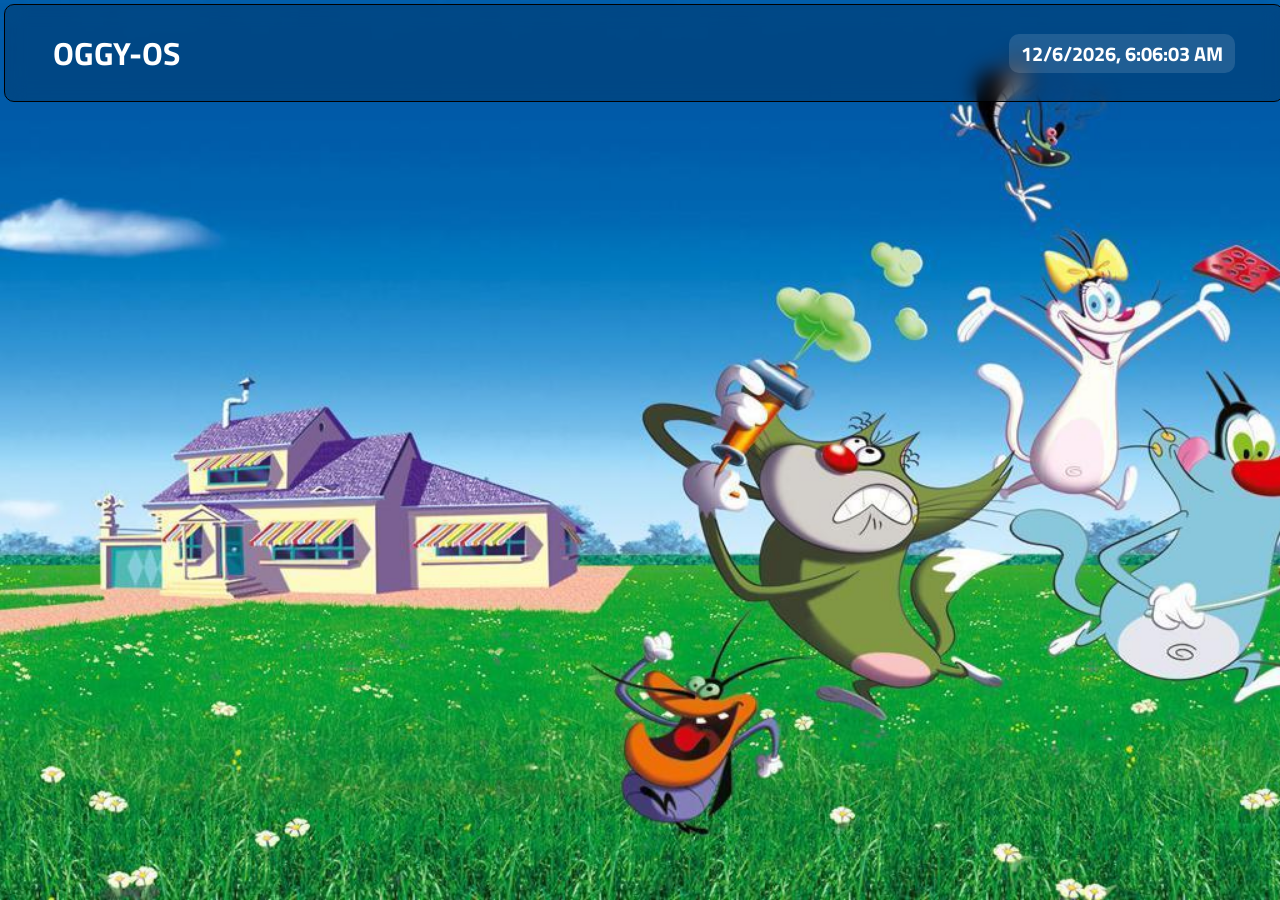
==== OGGY-OS/index.html @ a2633832 "Insertion of my base files" ====
<!DOCTYPE html>
<html lang="en">
<head>
    <meta charset="UTF-8">
    <meta name="viewport" content="width=device-width, initial-scale=1.0">
    <title>OGGY-OS</title>
    <link rel="stylesheet" href="style.css">
    <link rel="preconnect" href="https://fonts.googleapis.com">
<link rel="preconnect" href="https://fonts.gstatic.com" crossorigin>
<link href="https://fonts.googleapis.com/css2?family=Titillium+Web:ital,wght@0,200;0,300;0,400;0,600;0,700;0,900;1,200;1,300;1,400;1,600;1,700&display=swap" rel="stylesheet">
</head>
<body>
    <header class="Header_Menu">
        <div class="Menu_Bar">
          
            <h1 style="margin-left: 24px;">OGGY-OS</h1>
            <p id="timeElement" class="time-box" style="margin-right: 24px;">
                Time
            </p>
        </div>
    </header>
    <script src="script.js"></script>
    <script>
        function updateTime() {
            var currentTime = new Date().toLocaleString();
            var timeText = document.getElementById("timeElement");
            timeText.innerHTML = currentTime;
        }
        setInterval(updateTime, 1000); 

    </script>
    
</body>
</html>
---- OGGY-OS/style.css ----
html, body{
    height: 100%;
    width: 100%;
    margin: 0;
    padding: 0;
    overflow: hidden;
}

*{
    margin: 0;
    padding: 0;
    box-sizing: border-box;
}
body{
    background-image: url('wallpaper.jpg');
    background-size: cover;
    font-family: 'Titillium Web', sans-serif;
}
.Menu_Bar{
    display: flex;
    align-items: center;
    justify-content: space-between;
}
.Header_Menu{
    border: 1px solid black;
    border-radius: 10px;
    margin: 4px;
    padding: 24px;
    width: 100%;
    position: absolute;
    background-color: rgba(0, 0, 0, 0.2);
    backdrop-filter: blur(10px);
    color: white;
}
.time-box{
    font-size: 20px;
    font-weight: bold;
    background-color: rgba(256, 256, 256, 0.125);
    padding: 4px 12px;
    border-radius: 10px;
}
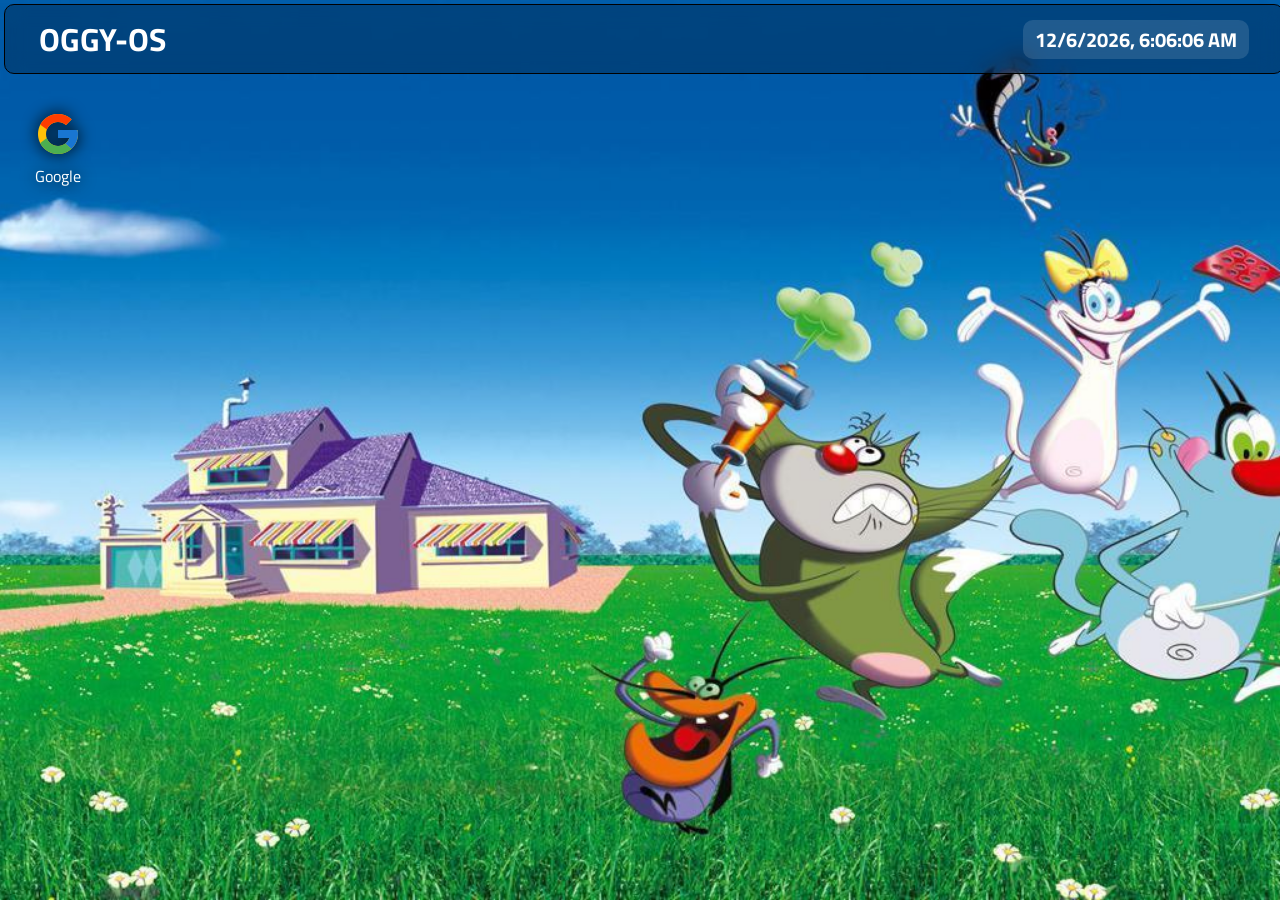
==== commit 594e7382: "updating codes and Adding functionable apps" ====
--- a/OGGY-OS/index.html
+++ b/OGGY-OS/index.html
@@ -10,6 +10,7 @@
 <link href="https://fonts.googleapis.com/css2?family=Titillium+Web:ital,wght@0,200;0,300;0,400;0,600;0,700;0,900;1,200;1,300;1,400;1,600;1,700&display=swap" rel="stylesheet">
 </head>
 <body>
+    <div class="os-env">
     <header class="Header_Menu">
         <div class="Menu_Bar">
           
@@ -19,6 +20,26 @@
             </p>
         </div>
     </header>
+    <div class="desk-content" id="welcome">
+    <div id="mydiv">
+        <div id="mydivheader">
+            <a href="#"><img src="icons8-google-logo-48.png" alt="">Google</a>
+        </div>
+        </div>
+        
+        <div id="googlewindow" class="windowpanel">
+            <div id="googleheader" class="windowheader">
+                <div class="windowtitle">Google</div>
+                <button class="window-close-button" id="google-close-button">&times;</button>
+            </div>
+            <div class="windowcontent">
+                <iframe src="https://www.google.com/webhp?igu=1" frameborder="0"></iframe>
+            </div>
+        </div>
+
+    </div>
+</div>
+    
     <script src="script.js"></script>
     <script>
         function updateTime() {
--- a/OGGY-OS/style.css
+++ b/OGGY-OS/style.css
@@ -17,6 +17,12 @@
     background-size: cover;
     font-family: 'Titillium Web', sans-serif;
 }
+.os-env{
+    height: 100vh;
+    width: 100vw;
+    position: relative;
+    overflow: hidden;
+}
 .Menu_Bar{
     display: flex;
     align-items: center;
@@ -26,12 +32,26 @@
     border: 1px solid black;
     border-radius: 10px;
     margin: 4px;
-    padding: 24px;
+    padding: 10px;
     width: 100%;
-    position: absolute;
-    background-color: rgba(0, 0, 0, 0.2);
+    top: 0; 
+    left: 0;
+    height: 70px;
+    z-index: 999;
+    position: fixed;
+    background-color: rgba(0, 0, 0, 0.245);
     backdrop-filter: blur(10px);
     color: white;
+}
+.desk-content{
+    position: absolute;
+    top: 80px;
+    left: 0;
+    width: 100%;
+    padding: 20px;
+    height: calc(100% - 40px);
+    z-index: 11;
+    overflow: hidden;
 }
 .time-box{
     font-size: 20px;
@@ -40,3 +60,96 @@
     padding: 4px 12px;
     border-radius: 10px;
 }
+#mydiv {
+  position: absolute;
+  z-index: 9;
+  text-align: center;
+  background-color: rgba(256, 256, 256, 0);
+  backdrop-filter: blur(0px);
+  -webkit-backdrop-filter: blur(0px);
+  transform: translateZ(0);
+  will-change: backdrop-filter, background-color;
+
+  transition: backdrop-filter 0.3s ease, background-color 0.3s ease, -webkit-backdrop-filter 0.3s ease, border-radius 0.3s ease;
+}
+#mydiv:hover {
+    border-radius: 10px;
+    background-color: rgba(0, 0, 0, 0.123);
+    backdrop-filter: blur(6px);
+    -webkit-backdrop-filter: blur(6px);
+}
+
+#mydivheader {
+  padding: 10px;
+  cursor: pointer;
+  z-index: 10;
+  color: #fff;
+  display: flex;
+  flex-direction: column;
+  align-items: center;
+  justify-content: center;
+  width: 76px;
+  gap: 8px;
+  margin: 0 auto;
+  filter: drop-shadow(0px 0px 8px black);
+}
+#mydivheader img {
+  width: 48px;
+  height: 48px;
+  object-fit: contain;
+  
+}
+#mydivheader a {
+  text-decoration: none;
+  color: #fff;
+}
+
+.windowpanel{
+    display: none;
+    position: absolute;
+    top: 15%;
+    left: 20%;
+    width: 700px;
+    height: 450px;
+    background: #1e1e1e;
+    border-radius: 8px;
+    box-shadow: 0 10px 30px rgba(0, 0, 0, 0.5);
+    border: 1px solid rgba(255, 255, 255, 0.1);
+    overflow: hidden;
+    z-index: 100;
+}
+.windowheader{
+    display: flex;
+    justify-content: space-between;
+    align-items: center;
+    padding: 0 12px;
+    background: #2d2d2d;
+    height: 35px;
+    cursor: grab;
+}
+.windowheader:hover{
+   cursor: grabbing;
+}
+.windowtitle{
+    color: #fff;
+    font-size: 14px;
+}
+.window-close-button{
+    background: transparent;
+    border: none;
+    color: #aaa;
+    font-size: 20px;
+    cursor: pointer;
+}
+.window-close-button:hover{
+    color: #ff5d56;
+}
+.windowcontent{
+    width: 100%;
+    height: calc(100% - 35px);
+    background: #fff;
+}
+.windowcontent iframe{
+    width: 100%;
+    height: 100%;
+}
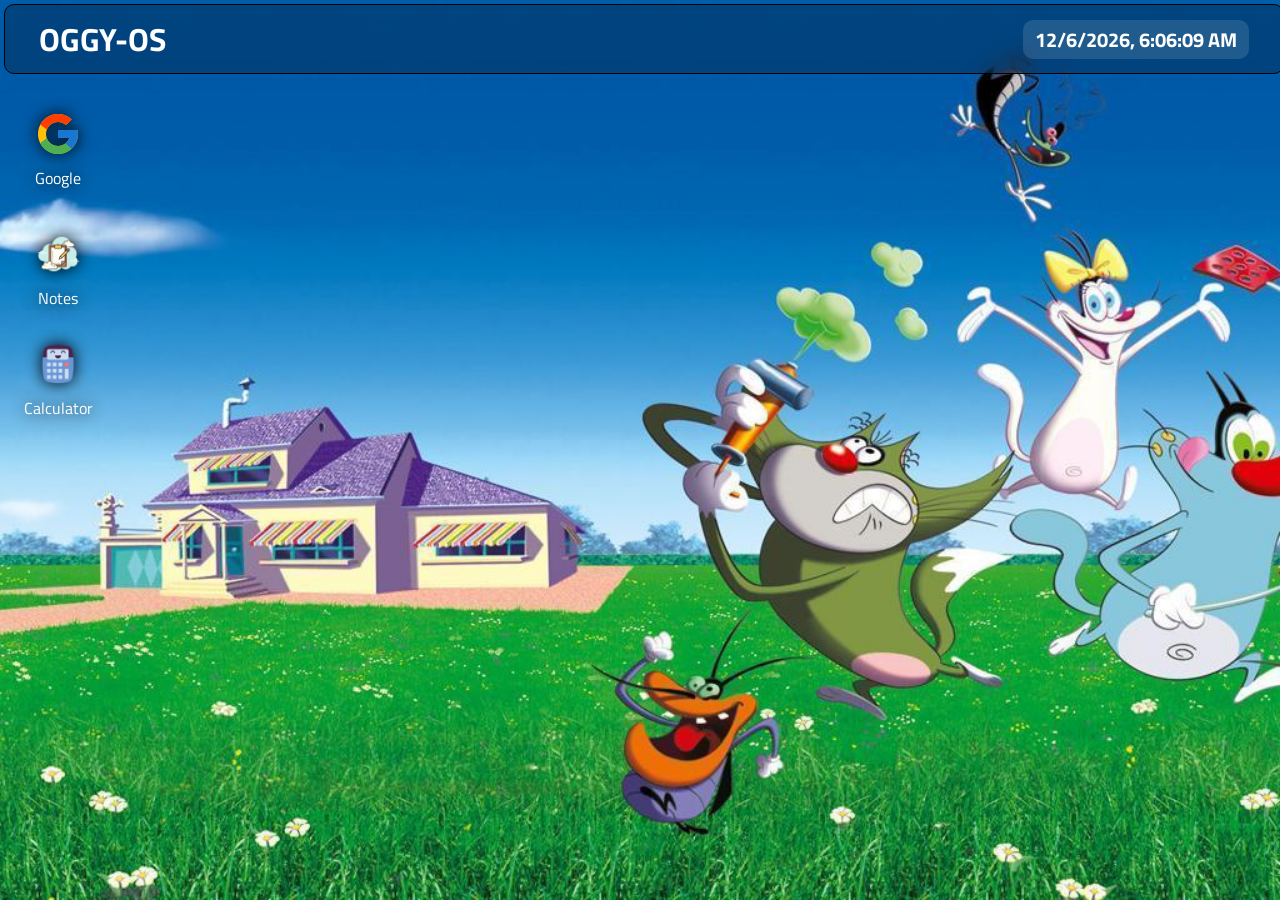
==== commit 822c103f: "Adding 2 new apps" ====
--- a/OGGY-OS/index.html
+++ b/OGGY-OS/index.html
@@ -21,11 +21,13 @@
         </div>
     </header>
     <div class="desk-content" id="welcome">
-    <div id="mydiv">
-        <div id="mydivheader">
-            <a href="#"><img src="icons8-google-logo-48.png" alt="">Google</a>
+
+    <div id="mydiv" >
+        <div id="mydivheader" >
+            <img src="icons8-google-logo-48.png" alt="">
+            <span>Google</span>
         </div>
-        </div>
+    </div>
         
         <div id="googlewindow" class="windowpanel">
             <div id="googleheader" class="windowheader">
@@ -36,8 +38,78 @@
                 <iframe src="https://www.google.com/webhp?igu=1" frameborder="0"></iframe>
             </div>
         </div>
+    
 
+    <div id="mydiv2" >
+        <div id="mydivheader2" >
+            <img src="icons8-notes-100.png" alt="">
+            <span>Notes</span>
+        </div>
     </div>
+    
+        <div id="noteswindow" class="windowpanel">
+            <div id="notesheader" class="windowheader">
+                <div class="windowtitle">Notes</div>
+                <button class="window-close-button" id="notes-close-button">&times;</button>
+            </div>
+            <div class="windowcontent notepadbody">
+                <textarea id="notes-textarea" placeholder="Write your notes here..."></textarea>
+                <div class="notepad-footer">
+                    <button id="download-pdf" class="action-btn">Download Note as PDF</button>
+                </div>
+            </div>
+        </div>
+
+     <div id="mydiv3" >
+        <div id="mydivheader3" >
+            <img src="icons8-calculator-100.png" alt="">
+            <span>Calculator</span>
+        </div>
+    </div>
+    
+        <div id="calculatorwindow" class="windowpanel">
+            <div id="calculatorheader" class="windowheader">
+                <div class="windowtitle">Calculator</div>
+                <button class="window-close-button" id="calc-close-button">&times;</button>
+            </div>
+            <div class="windowcontent calcbody">
+                <div class="calculator">
+                    <input type="text" id="calc-screen" readonly value="0">
+                    <div class="calc-grid">
+                        <button class="calc-btn utility" onclick="clearScreen()">C</button>
+                        <button class="calc-btn utility" onclick="backspace()">&larr;</button>
+                        <button class="calc-btn utility" onclick="pressKey('%')">%</button>
+                        <button class="calc-btn operator" onclick="pressKey('/')">&divide;</button>
+                        
+                        <button class="calc-btn" onclick="pressKey('7')">7</button>
+                        <button class="calc-btn" onclick="pressKey('8')">8</button>
+                        <button class="calc-btn" onclick="pressKey('9')">9</button>
+                        <button class="calc-btn operator" onclick="pressKey('*')">&times;</button>
+                        
+                        <button class="calc-btn" onclick="pressKey('4')">4</button>
+                        <button class="calc-btn" onclick="pressKey('5')">5</button>
+                        <button class="calc-btn" onclick="pressKey('6')">6</button>
+                        <button class="calc-btn operator" onclick="pressKey('-')">&minus;</button>
+                        
+                        <button class="calc-btn" onclick="pressKey('1')">1</button>
+                        <button class="calc-btn" onclick="pressKey('2')">2</button>
+                        <button class="calc-btn" onclick="pressKey('3')">3</button>
+                        <button class="calc-btn operator" onclick="pressKey('+')">+</button>
+
+                        <button class="calc-btn zero" onclick="pressKey('0')">0</button>
+                        <button class="calc-btn" onclick="pressKey('.')">.</button>
+                        <button class="calc-btn operator" onclick="calculateResult()">=</button>
+
+                </div>
+            </div>
+        </div>   
+
+    
+
+
+
+
+
 </div>
     
     <script src="script.js"></script>
--- a/OGGY-OS/style.css
+++ b/OGGY-OS/style.css
@@ -79,7 +79,7 @@
     -webkit-backdrop-filter: blur(6px);
 }
 
-#mydivheader {
+#mydivheader{
   padding: 10px;
   cursor: pointer;
   z-index: 10;
@@ -99,10 +99,51 @@
   object-fit: contain;
   
 }
-#mydivheader a {
-  text-decoration: none;
+
+#mydiv2 {
+  position: absolute;
+  z-index: 9;
+  text-align: center;
+  top: 140px;
+  left: 20px;
+  background-color: rgba(256, 256, 256, 0);
+  backdrop-filter: blur(0px);
+  -webkit-backdrop-filter: blur(0px);
+  transform: translateZ(0);
+  will-change: backdrop-filter, background-color;
+
+  transition: backdrop-filter 0.3s ease, background-color 0.3s ease, -webkit-backdrop-filter 0.3s ease, border-radius 0.3s ease;
+}
+#mydiv2:hover {
+    border-radius: 10px;
+    background-color: rgba(0, 0, 0, 0.123);
+    backdrop-filter: blur(6px);
+    -webkit-backdrop-filter: blur(6px);
+}
+
+#mydivheader2 {
+
+  position: relative;
+  padding: 10px;
+  cursor: pointer;
+  z-index: 10;
   color: #fff;
-}
+  display: flex;
+  flex-direction: column;
+  align-items: center;
+  justify-content: center;
+  width: 76px;
+  gap: 8px;
+  margin: 0 auto;
+  filter: drop-shadow(0px 0px 8px black);
+}
+#mydivheader2 img {
+  width: 48px;
+  height: 48px;
+  object-fit: contain;
+  
+}
+
 
 .windowpanel{
     display: none;
@@ -152,4 +193,160 @@
 .windowcontent iframe{
     width: 100%;
     height: 100%;
-}+}
+
+.notepadbody {
+    display: flex;
+    flex-direction: column;
+    background: #111111;
+
+}
+#notes-textarea{
+    flex: 1;
+    width: 100%;
+    height: calc(100% - 45px);
+
+    background: #151515;
+    color: #fff;
+    border: none;
+    padding: 15px;
+    box-sizing: border-box;
+    font-family: monospace;
+    font-size: 14px;
+    resize: none;
+    outline: none;
+}
+.notepad-footer{
+    height: 45px;
+    background: #222222;
+    display: flex;
+    align-items: center;
+    justify-content: flex-end;
+    padding: 0 15px;
+}
+.action-btn{
+    background: #4285F4;
+    color: #fff;
+    border: none;
+    padding: 6px 14px;
+    border-radius: 4px;
+    font-size: 12px;
+    cursor: pointer;
+    font-weight: bold;
+}
+
+#mydiv3 {
+  position: absolute;
+  z-index: 9;
+  text-align: center;
+  top: 250px;
+  left: 20px;
+  background-color: rgba(256, 256, 256, 0);
+  backdrop-filter: blur(0px);
+  -webkit-backdrop-filter: blur(0px);
+  transform: translateZ(0);
+  will-change: backdrop-filter, background-color;
+
+  transition: backdrop-filter 0.3s ease, background-color 0.3s ease, -webkit-backdrop-filter 0.3s ease, border-radius 0.3s ease;
+}
+#mydiv3:hover {
+    border-radius: 10px;
+    background-color: rgba(0, 0, 0, 0.123);
+    backdrop-filter: blur(6px);
+    -webkit-backdrop-filter: blur(6px);
+}
+
+#mydivheader3 {
+
+  position: relative;
+  padding: 10px;
+  cursor: pointer;
+  z-index: 10;
+  color: #fff;
+  display: flex;
+  flex-direction: column;
+  align-items: center;
+  justify-content: center;
+  width: 76px;
+  gap: 8px;
+  margin: 0 auto;
+  filter: drop-shadow(0px 0px 8px black);
+}
+#mydivheader3 img {
+  width: 48px;
+  height: 48px;
+  object-fit: contain;
+  
+}
+#calculatorwindow{
+    width: 280px;
+    height: 250px;
+    background: #1e1e1e;
+}
+.calcbody{
+    background: #1e1e1e;
+    padding: 15px;
+    display: flex;
+    flex-direction: column;
+    height: calc(100% - 35px);
+    box-sizing: border-box;
+}
+#calc-screen{
+    width: 100%;
+    height: 50px;
+    background: #111;
+    border: none;
+    border-radius:6px ;
+    color: #fff;
+    font-size: 24px;
+    text-align: right;
+    padding: 10px;
+    box-sizing: border-box;
+    margin-bottom: 15px;
+    outline: none;
+}
+.calc-grid{
+    display: grid;
+    grid-template-columns: repeat(4, 1fr);
+    gap: 8px;
+    flex: 1;
+}
+.calc-btn{
+    background: #333;
+    color: white;
+    border: none;
+    border-radius: 4px;
+    font-size: 16px;
+    cursor: pointer;
+    transition: background 0.1s;
+}
+.calc-btn:hover{
+    background: #444;
+}
+.calc-btn:active{
+    background: #555;
+}
+.calc-btn.operator{
+    background: #f2a33c;
+    color: white;
+}
+.calc-btn.operator:hover{
+    background: #e0922b;
+}
+
+.calc-btn.utility{
+    background: #a5a5a5 ;
+    color: black;
+}
+.calc-btn.utility:hover{
+    background: #d4d4d4 ;
+}
+.calc-btn.zero{
+    grid-column: span 2;
+}
+.calc-btn.equal{
+    background: #4285F4;
+}
+.calc-btn.equal:hover{
+    background: #357ae8;
+}
